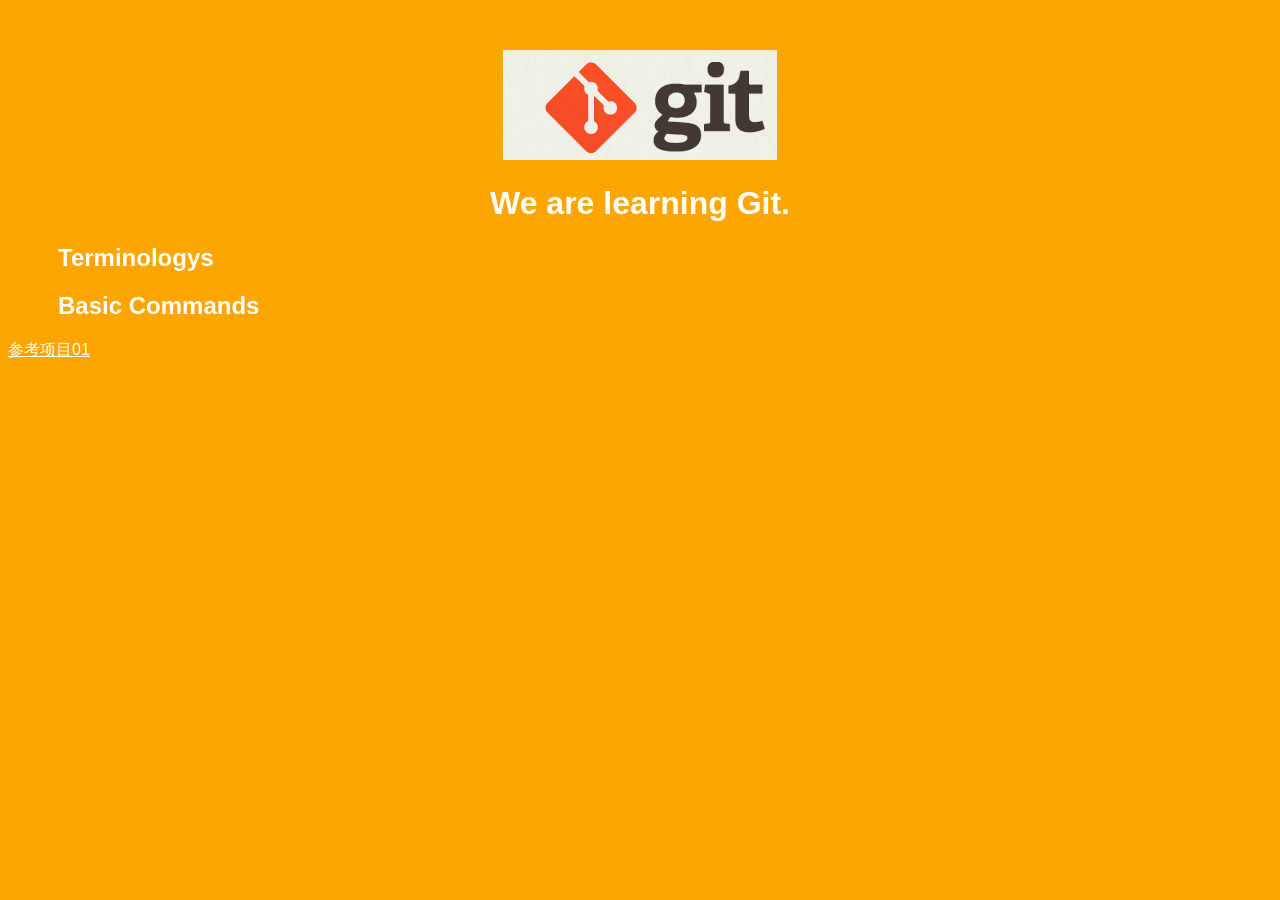
==== index.html @ 35a439dd "Add git add command in index" ====
<!DOCTYPE html>
<html>
<head>
    <title>Git Demo</title>
    <link rel="stylesheet" type="text/css" href="styles/style.css">
</head>
<body>
    <header>
        <img id="header-img" src="images/git-logo.png">
        <h1 id='header-words'>We are learning Git.</h1> 
    </header>

    <section>
        <div class="accordion"><h1>Terminologys</h1></div>
            <div class="panel">
                <ol>
                    <li></li>
                    <li></li>
                    <li></li>
                    <li></li>
                    <li></li>
                    <li></li>
                    <li></li>
                    <li></li>
                    <li></li>
                    <li></li>
                </ol>     
            </div>
        <div class="accordion"><h1>Basic Commands</h1></div>
            <div class="panel">
                <ol>
                    <li>config</li>
                    <li>add</li>
                    <li></li>
                    <li></li>
                    <li></li>
                    <li></li>
                    <li></li>
                    <li></li>
                    <li></li>
                    <li></li>
                </ol>
            </div>
        </div>
    </section>
     
    <footer>
	<p>
	    <a href="https://github.com/TTN-js/unforGITtable">参考项目01</a>
        </p>	
    </footer>	
    <script src="js/script.js"></script> 
</body>
</html>
---- styles/style.css ----
body{
  background-color: orange;
  font-family: 'Monaco', sans-serif;
  color: white;
}

body a{
  color: white;
}

header{
  text-align: center;
  margin-top: 50px;
}

h3{
  color: red;
}

header-img{
  width: 400px;
}

header-words{
  line-height: 10px;
  font-size: 50px;
  font-family: 'Monaco', sans-serif;
  margin-bottom: 75px;
}

section{
  padding: 0 50px 0px 50px;
  text-align: left;
}

div.accordion {
  cursor: pointer;
  border: none;
  outline: none;
}

div.accordion.active, div.accordion:hover {
  background-color: white;
  color: #1D2031;
}

div.panel {
  padding: 0 18px 0 0;
  display: none;
}
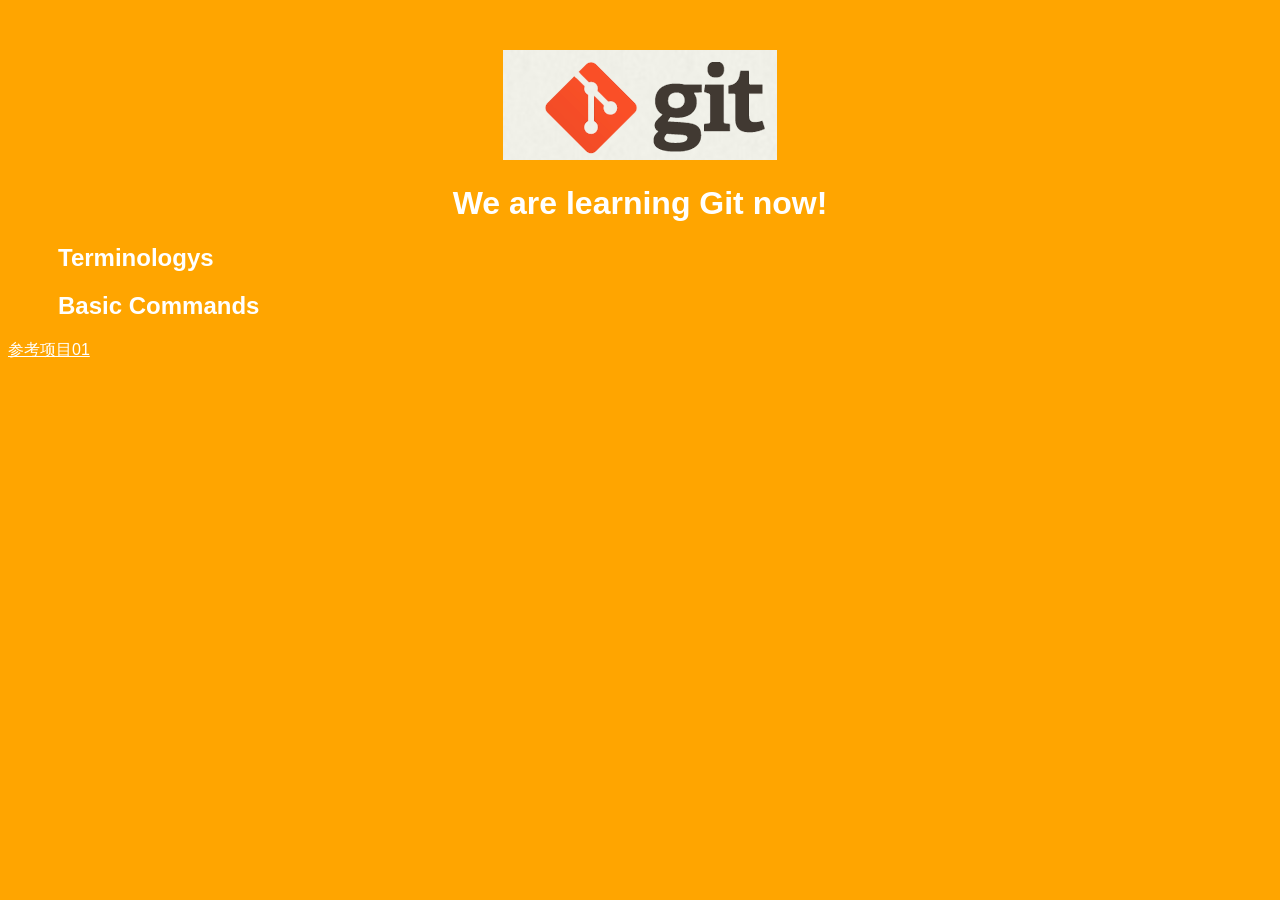
==== commit c748c692: "Improve index head" ====
--- a/index.html
+++ b/index.html
@@ -7,14 +7,14 @@
 <body>
     <header>
         <img id="header-img" src="images/git-logo.png">
-        <h1 id='header-words'>We are learning Git.</h1> 
+        <h1 id='header-words'>We are learning Git now!</h1>
     </header>
 
     <section>
         <div class="accordion"><h1>Terminologys</h1></div>
             <div class="panel">
                 <ol>
-                    <li></li>
+                    <li>non fast-forward</li>
                     <li></li>
                     <li></li>
                     <li></li>
@@ -31,9 +31,11 @@
                 <ol>
                     <li>config</li>
                     <li>add</li>
-                    <li></li>
-                    <li></li>
-                    <li></li>
+                    <li>commit</li>
+                    <li>mv</li>
+                    <li>rm</li>
+                    <li>stash/li>
+                    <li>log</li>
                     <li></li>
                     <li></li>
                     <li></li>
